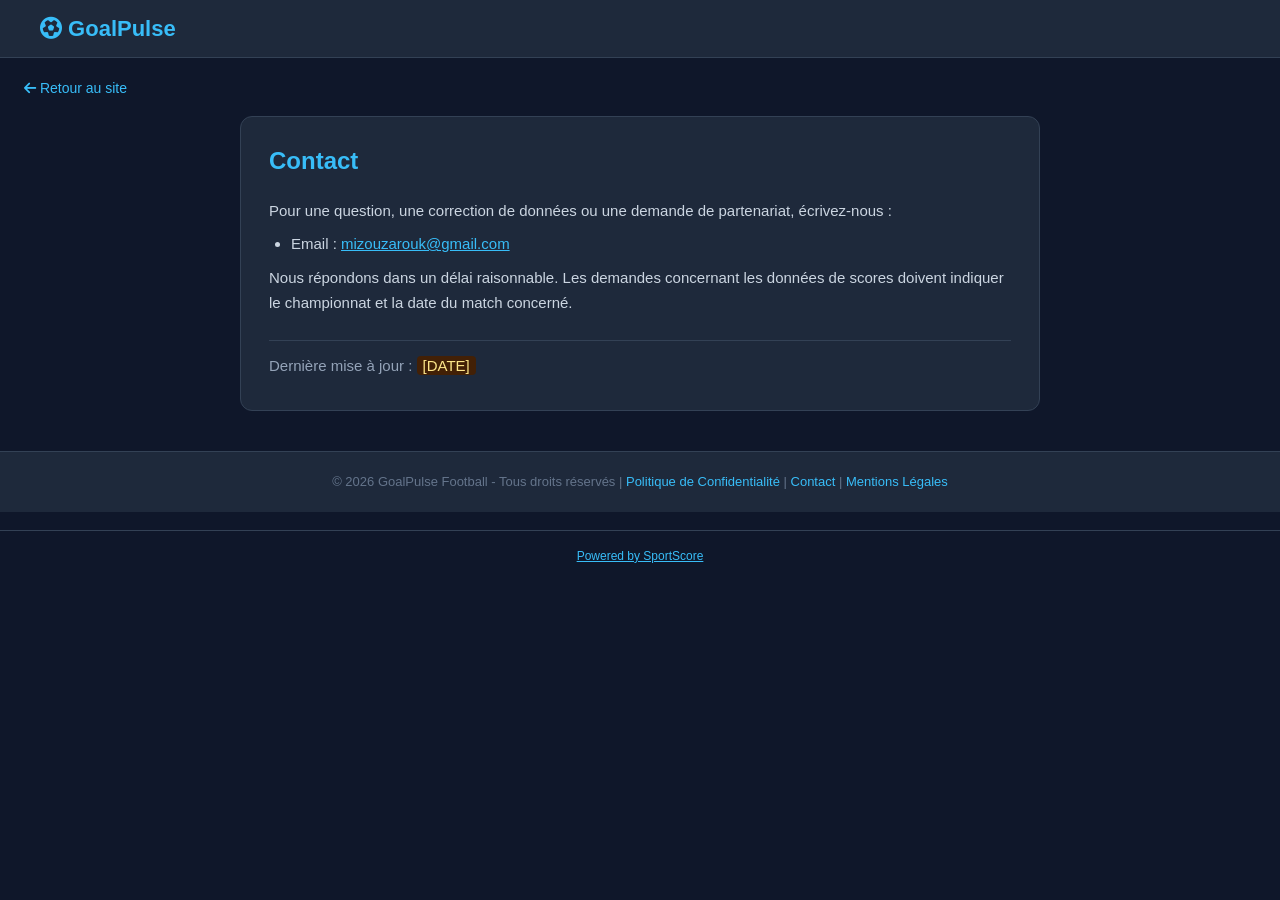
==== contact.html @ 4aeec88c "Add files via upload" ====
<!DOCTYPE html>
<html lang="fr">
<head>
    <meta charset="UTF-8">
    <meta name="viewport" content="width=device-width, initial-scale=1.0">
    <title>Contact — GoalPulse</title>
    <meta name="robots" content="index, follow">
    <link rel="stylesheet" href="styles.css">
    <link rel="stylesheet" href="https://cdnjs.cloudflare.com/ajax/libs/font-awesome/6.4.0/css/all.min.css">
</head>
<body>
    <header class="navbar">
        <div class="nav-container">
            <a href="index.html" class="logo"><i class="fa-solid fa-futbol"></i> GoalPulse</a>
        </div>
    </header>
    <a class="legal-back" href="index.html"><i class="fa-solid fa-arrow-left"></i> Retour au site</a>
    <main class="legal-page">

        <h1>Contact</h1>
        <p>Pour une question, une correction de données ou une demande de partenariat, écrivez-nous :</p>
        <ul>
            <li>Email : <a href="mailto:mizouzarouk@gmail.com">mizouzarouk@gmail.com</a></li>
        </ul>
        <p>Nous répondons dans un délai raisonnable. Les demandes concernant les données de scores doivent indiquer le championnat et la date du match concerné.</p>

        <p class="legal-note">Dernière mise à jour : <span class="placeholder">[DATE]</span></p>
    </main>
    <footer class="footer">
        <p>&copy; 2026 GoalPulse Football - Tous droits réservés | <a href="politique-confidentialite.html">Politique de Confidentialité</a> | <a href="contact.html">Contact</a> | <a href="mentions-legales.html">Mentions Légales</a></p>
    </footer>
    <div class="sportscore-footer"><a href="https://sportscore.com/" rel="dofollow" target="_blank" title="Sports data by SportScore">Powered by SportScore</a></div>
</body>
</html>
---- styles.css ----
* {
    box-sizing: border-box;
    margin: 0;
    padding: 0;
}

body {
    font-family: -apple-system, BlinkMacSystemFont, "Segoe UI", Roboto, Oxygen, Ubuntu, Cantarell, sans-serif;
    background-color: #0f172a;
    color: #f8fafc;
    line-height: 1.5;
}

/* Navbar */
.navbar {
    background-color: #1e293b;
    border-bottom: 1px solid #334155;
    position: sticky;
    top: 0;
    z-index: 100;
}

.nav-container {
    max-width: 1240px;
    margin: 0 auto;
    padding: 12px 20px;
    display: flex;
    justify-content: space-between;
    align-items: center;
}

.logo {
    font-size: 22px;
    font-weight: 800;
    color: #38bdf8;
    text-decoration: none;
}

.nav-links {
    display: flex;
    gap: 20px;
}

.nav-links a {
    color: #94a3b8;
    text-decoration: none;
    font-weight: 600;
    font-size: 15px;
    transition: 0.2s;
}

.nav-links a:hover, .nav-links a.active {
    color: #38bdf8;
}

.ad-banner-header {
    background: #334155;
    padding: 6px 12px;
    border-radius: 6px;
    font-size: 11px;
    color: #94a3b8;
}

/* Main Layout */
.main-layout {
    max-width: 1240px;
    margin: 20px auto;
    display: grid;
    grid-template-columns: 240px 1fr 280px;
    gap: 20px;
    padding: 0 15px;
}

@media (max-width: 1024px) {
    .main-layout {
        grid-template-columns: 1fr;
    }
    .sidebar-left, .sidebar-right {
        display: none;
    }
}

/* Sidebar Left */
.sidebar-left {
    background: #1e293b;
    border-radius: 12px;
    padding: 15px;
    border: 1px solid #334155;
    height: fit-content;
}

.sidebar-left h3 {
    font-size: 16px;
    color: #38bdf8;
    margin-bottom: 15px;
}

.league-list {
    list-style: none;
    margin-bottom: 20px;
}

.league-item {
    display: flex;
    align-items: center;
    gap: 10px;
    padding: 10px;
    border-radius: 8px;
    cursor: pointer;
    font-size: 14px;
    color: #cbd5e1;
    transition: 0.2s;
}

.league-item:hover, .league-item.active {
    background-color: #334155;
    color: #ffffff;
    font-weight: 600;
}

.api-key-box {
    background: #0f172a;
    padding: 12px;
    border-radius: 8px;
    border: 1px solid #334155;
}

.api-key-box label {
    font-size: 11px;
    color: #38bdf8;
    display: block;
    margin-bottom: 6px;
}

.api-key-box input {
    width: 100%;
    padding: 6px;
    font-size: 11px;
    background: #1e293b;
    border: 1px solid #475569;
    color: #fff;
    border-radius: 4px;
    margin-bottom: 8px;
}

.api-key-box button {
    width: 100%;
    padding: 6px;
    background: #0284c7;
    color: white;
    border: none;
    border-radius: 4px;
    font-size: 11px;
    cursor: pointer;
    font-weight: 600;
}

/* Date Filter Bar */
.date-filter-bar {
    display: flex;
    flex-wrap: wrap;
    gap: 8px;
    margin-bottom: 15px;
    background: #0f172a;
    padding: 10px;
    border-radius: 8px;
    align-items: center;
}

.date-btn {
    background: #334155;
    border: none;
    color: #cbd5e1;
    padding: 6px 12px;
    border-radius: 6px;
    cursor: pointer;
    font-size: 12px;
    font-weight: 600;
}

.date-btn.active {
    background: #0284c7;
    color: #ffffff;
}

.date-input {
    background: #334155;
    color: #fff;
    border: 1px solid #475569;
    padding: 4px 8px;
    border-radius: 6px;
    font-size: 12px;
}

.live-filter-btn {
    margin-left: auto;
    background: #ef444422;
    border: 1px solid #ef4444;
    color: #f8fafc;
}

/* Content Center */
.content-center {
    display: flex;
    flex-direction: column;
    gap: 20px;
}

.section-block {
    background: #1e293b;
    border-radius: 12px;
    padding: 20px;
    border: 1px solid #334155;
}

.section-header {
    display: flex;
    justify-content: space-between;
    align-items: center;
    margin-bottom: 18px;
}

.section-header h2 {
    font-size: 17px;
    color: #f1f5f9;
}

.league-select-dropdown {
    background: #334155;
    color: white;
    border: 1px solid #475569;
    padding: 5px 10px;
    border-radius: 6px;
    font-size: 12px;
}

/* Matches Grid */
.matches-grid {
    display: grid;
    grid-template-columns: repeat(auto-fill, minmax(280px, 1fr));
    gap: 12px;
}

.match-card {
    background: #0f172a;
    border-radius: 10px;
    padding: 12px 15px;
    border: 1px solid #334155;
}

.card-header {
    display: flex;
    justify-content: space-between;
    font-size: 11px;
    color: #64748b;
    margin-bottom: 10px;
    text-transform: uppercase;
}

.status-live {
    color: #ef4444;
    font-weight: bold;
}

.status-normal {
    color: #38bdf8;
}

.card-body {
    display: flex;
    justify-content: space-between;
    align-items: center;
}

.team {
    display: flex;
    align-items: center;
    gap: 8px;
    width: 38%;
}

.team.away {
    justify-content: flex-end;
}

.team-name {
    font-size: 13px;
    font-weight: 600;
}

.score {
    font-size: 18px;
    font-weight: 800;
    background: #1e293b;
    padding: 4px 12px;
    border-radius: 6px;
    color: #22c55e;
}

/* Standings Table */
.table-responsive {
    overflow-x: auto;
}

.standings-table {
    width: 100%;
    border-collapse: collapse;
    font-size: 13px;
    text-align: center;
}

.standings-table th {
    background: #0f172a;
    color: #94a3b8;
    padding: 10px;
    font-size: 12px;
}

.standings-table td {
    padding: 10px;
    border-bottom: 1px solid #334155;
}

.team-cell {
    display: flex;
    align-items: center;
    gap: 8px;
    text-align: left !important;
}

.pts-cell {
    font-weight: bold;
    color: #38bdf8;
}

/* Ad Banners */
.ad-banner-inline {
    background: #1e293b;
    border: 1px dashed #475569;
    padding: 20px;
    text-align: center;
    border-radius: 10px;
    color: #64748b;
    font-size: 13px;
}

/* News Section */
.news-grid {
    display: grid;
    grid-template-columns: repeat(auto-fill, minmax(240px, 1fr));
    gap: 15px;
}

.news-card {
    background: #0f172a;
    border-radius: 10px;
    overflow: hidden;
    border: 1px solid #334155;
    display: flex;
    flex-direction: column;
}

.news-img {
    height: 140px;
    background-size: cover;
    background-position: center;
}

.news-content {
    padding: 14px;
    display: flex;
    flex-direction: column;
    gap: 8px;
}

.news-tag {
    background: #0284c7;
    font-size: 10px;
    padding: 2px 6px;
    border-radius: 4px;
    font-weight: bold;
    width: fit-content;
}

.news-content h3 {
    font-size: 14px;
    line-height: 1.3;
    color: #f1f5f9;
}

.news-content p {
    font-size: 12px;
    color: #94a3b8;
    line-height: 1.4;
}

.news-date {
    font-size: 11px;
    color: #64748b;
    margin-top: 5px;
}

/* Sidebar Right */
.sidebar-right {
    display: flex;
    flex-direction: column;
    gap: 20px;
}

.ad-widget {
    background: #1e293b;
    border: 1px dashed #475569;
    height: 200px;
    display: flex;
    align-items: center;
    justify-content: center;
    border-radius: 12px;
    color: #64748b;
    font-size: 12px;
}

.tall-ad {
    height: 400px;
}

.widget-box {
    background: #1e293b;
    border-radius: 12px;
    padding: 15px;
    border: 1px solid #334155;
}

.widget-box h3 {
    font-size: 14px;
    color: #38bdf8;
    margin-bottom: 12px;
}

.top-scorers-list {
    list-style: none;
}

.top-scorers-list li {
    display: flex;
    justify-content: space-between;
    font-size: 12px;
    padding: 8px 0;
    border-bottom: 1px solid #334155;
}

.footer {
    text-align: center;
    padding: 20px;
    background: #1e293b;
    margin-top: 30px;
    font-size: 13px;
    color: #64748b;
    border-top: 1px solid #334155;
}

.footer a {
    color: #38bdf8;
    text-decoration: none;
}
/* SportScore data states and match details */
.data-message { grid-column: 1 / -1; text-align: center; padding: 22px; color: #94a3b8; line-height: 1.6; }
.match-card { cursor: pointer; }
.match-card:focus-visible { outline: 2px solid #38bdf8; outline-offset: 3px; }
.match-card-hint { text-align: center; font-size: 11px; color: #94a3b8; padding: 0 10px 10px; }
.match-details-modal { display: none; position: fixed; inset: 0; z-index: 9999; background: rgba(2,6,23,.78); padding: 24px; overflow-y: auto; }
.match-details-modal.open { display: flex; align-items: flex-start; justify-content: center; }
.match-details-panel { width: min(760px, 100%); margin: 5vh auto; position: relative; background: #0f172a; color: #e2e8f0; border: 1px solid #334155; border-radius: 14px; padding: 24px; box-shadow: 0 20px 60px rgba(0,0,0,.4); }
.details-close { position: absolute; right: 14px; top: 10px; border: 0; background: transparent; color: #e2e8f0; font-size: 30px; cursor: pointer; }
#match-details-title { padding-right: 28px; margin: 0 0 18px; font-size: 20px; }
.detail-section { border-top: 1px solid #334155; padding: 14px 0; }
.detail-section h3 { color: #38bdf8; margin: 0 0 8px; font-size: 15px; }
.detail-section ul { margin: 0; padding-left: 20px; }
.detail-section li { margin: 6px 0; overflow-wrap: anywhere; }
.sportscore-credit, .sportscore-footer { text-align: center; margin: 18px auto; font-size: 12px; color: #94a3b8; }
.sportscore-credit a, .sportscore-footer a { color: #38bdf8; text-decoration: underline; }
.sportscore-footer { padding: 16px; border-top: 1px solid #334155; }

/* V6 fixes: prevent provider crests from stretching match cards */
.team { min-width: 0; gap: 6px; }
.team img { display:block; width:32px !important; height:32px !important; max-width:32px !important; max-height:32px !important; object-fit:contain; flex:0 0 32px; }
.team-name { min-width:0; overflow-wrap:anywhere; line-height:1.25; }
.card-body { gap:8px; min-height:52px; }
.score { flex:0 0 auto; white-space:nowrap; }
.league-item img { width:20px !important; height:20px !important; object-fit:contain; flex:0 0 20px; }
.team-cell img { width:20px !important; height:20px !important; object-fit:contain; flex:0 0 20px; }
.history-btn { background:#0e7490; color:#fff; border:0; border-radius:6px; padding:6px 10px; font-size:12px; font-weight:700; cursor:pointer; }
.history-btn.active { background:#0891b2; }

/* Match cards cliquables (détails sur SportScore) */
.match-card-link { display: block; color: inherit; text-decoration: none; }
.match-card-link:hover .match-card { border-color: #38bdf8; }
.match-card-hint { font-size: 11px; color: #64748b; text-align: center; margin-top: 8px; }

/* Actualités */
.news-list { display: flex; flex-direction: column; }
.news-item { padding: 12px 0; border-bottom: 1px solid #334155; }
.news-item:last-child { border-bottom: none; }
.news-item a { color: #e2e8f0; text-decoration: none; font-weight: 600; line-height: 1.4; }
.news-item a:hover { color: #38bdf8; }
.news-meta { font-size: 12px; color: #64748b; margin-top: 4px; }

/* Pages légales */
.legal-back { display: inline-block; margin: 20px auto 0; max-width: 800px; padding: 0 24px; color: #38bdf8; text-decoration: none; font-size: 14px; }
.legal-page { max-width: 800px; margin: 16px auto 40px; padding: 24px 28px; background: #1e293b; border: 1px solid #334155; border-radius: 12px; line-height: 1.7; color: #cbd5e1; }
.legal-page h1 { font-size: 24px; color: #38bdf8; margin-bottom: 16px; }
.legal-page h2 { font-size: 17px; color: #f1f5f9; margin: 22px 0 8px; }
.legal-page p, .legal-page li { font-size: 15px; margin-bottom: 8px; }
.legal-page ul { padding-left: 22px; }
.legal-page a { color: #38bdf8; }
.placeholder { background: #422006; color: #fde68a; padding: 1px 6px; border-radius: 4px; }
.legal-note { font-size: 13px; color: #94a3b8; border-top: 1px solid #334155; margin-top: 24px; padding-top: 12px; }
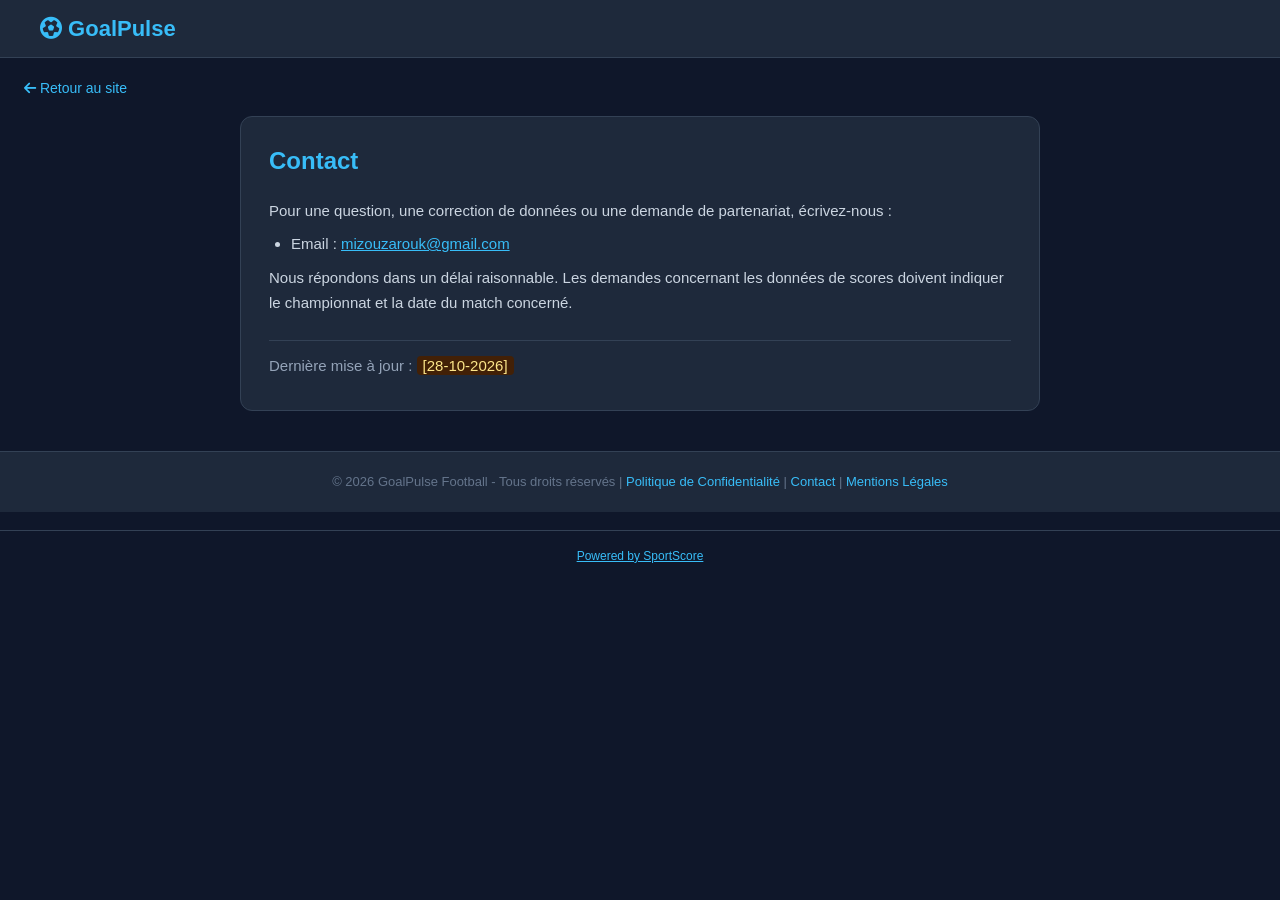
==== commit db9b67bc: "Update contact.html" ====
--- a/contact.html
+++ b/contact.html
@@ -24,7 +24,7 @@
         </ul>
         <p>Nous répondons dans un délai raisonnable. Les demandes concernant les données de scores doivent indiquer le championnat et la date du match concerné.</p>
 
-        <p class="legal-note">Dernière mise à jour : <span class="placeholder">[DATE]</span></p>
+        <p class="legal-note">Dernière mise à jour : <span class="placeholder">[28-10-2026]</span></p>
     </main>
     <footer class="footer">
         <p>&copy; 2026 GoalPulse Football - Tous droits réservés | <a href="politique-confidentialite.html">Politique de Confidentialité</a> | <a href="contact.html">Contact</a> | <a href="mentions-legales.html">Mentions Légales</a></p>
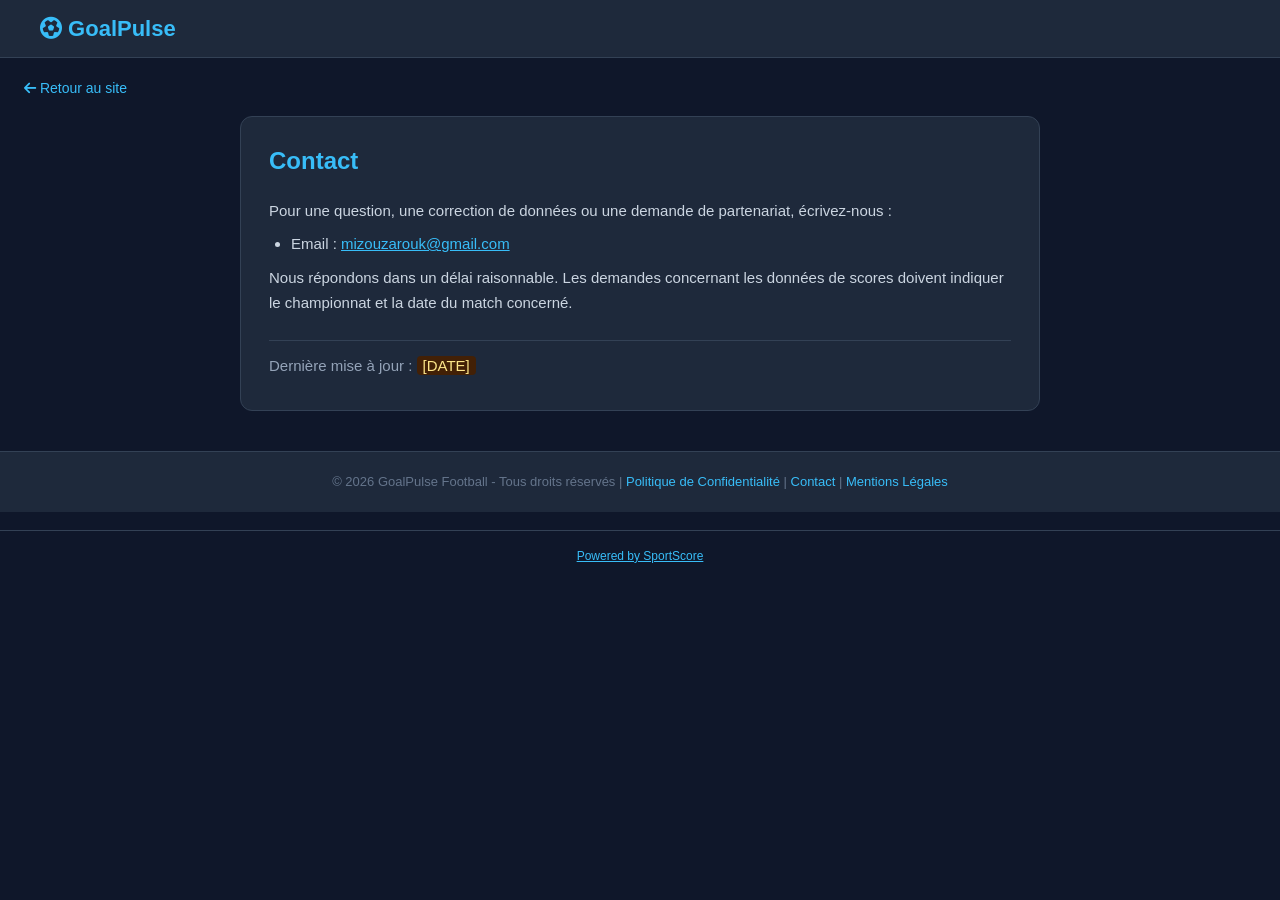
==== commit abbf6ace: "Add files via upload" ====
--- a/contact.html
+++ b/contact.html
@@ -24,7 +24,7 @@
         </ul>
         <p>Nous répondons dans un délai raisonnable. Les demandes concernant les données de scores doivent indiquer le championnat et la date du match concerné.</p>
 
-        <p class="legal-note">Dernière mise à jour : <span class="placeholder">[28-10-2026]</span></p>
+        <p class="legal-note">Dernière mise à jour : <span class="placeholder">[DATE]</span></p>
     </main>
     <footer class="footer">
         <p>&copy; 2026 GoalPulse Football - Tous droits réservés | <a href="politique-confidentialite.html">Politique de Confidentialité</a> | <a href="contact.html">Contact</a> | <a href="mentions-legales.html">Mentions Légales</a></p>
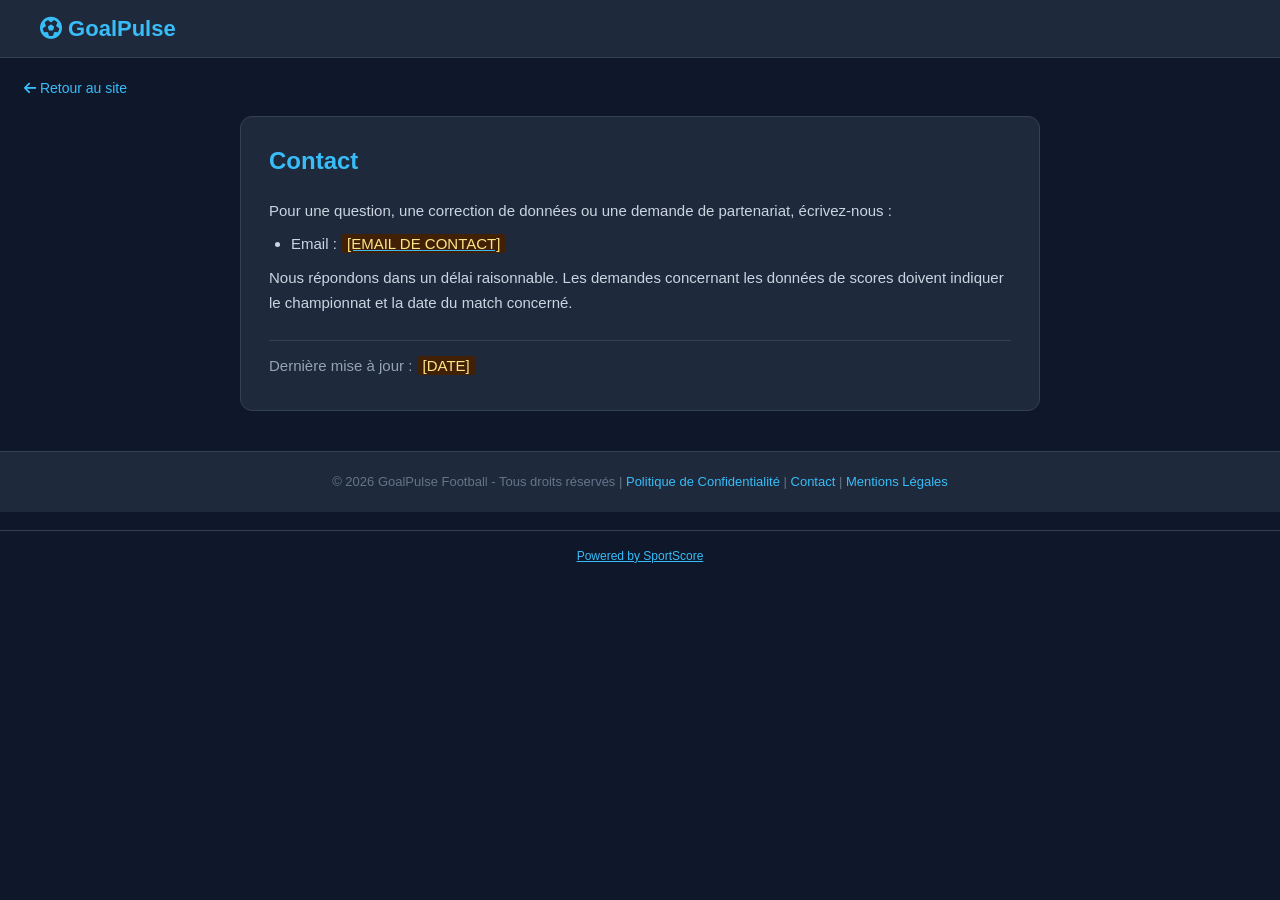
==== commit 95b57216: "Add files via upload" ====
--- a/contact.html
+++ b/contact.html
@@ -20,7 +20,7 @@
         <h1>Contact</h1>
         <p>Pour une question, une correction de données ou une demande de partenariat, écrivez-nous :</p>
         <ul>
-            <li>Email : <a href="mailto:mizouzarouk@gmail.com">mizouzarouk@gmail.com</a></li>
+            <li>Email : <a href="mailto:[EMAIL_DE_CONTACT]"><span class="placeholder">[EMAIL DE CONTACT]</span></a></li>
         </ul>
         <p>Nous répondons dans un délai raisonnable. Les demandes concernant les données de scores doivent indiquer le championnat et la date du match concerné.</p>
 
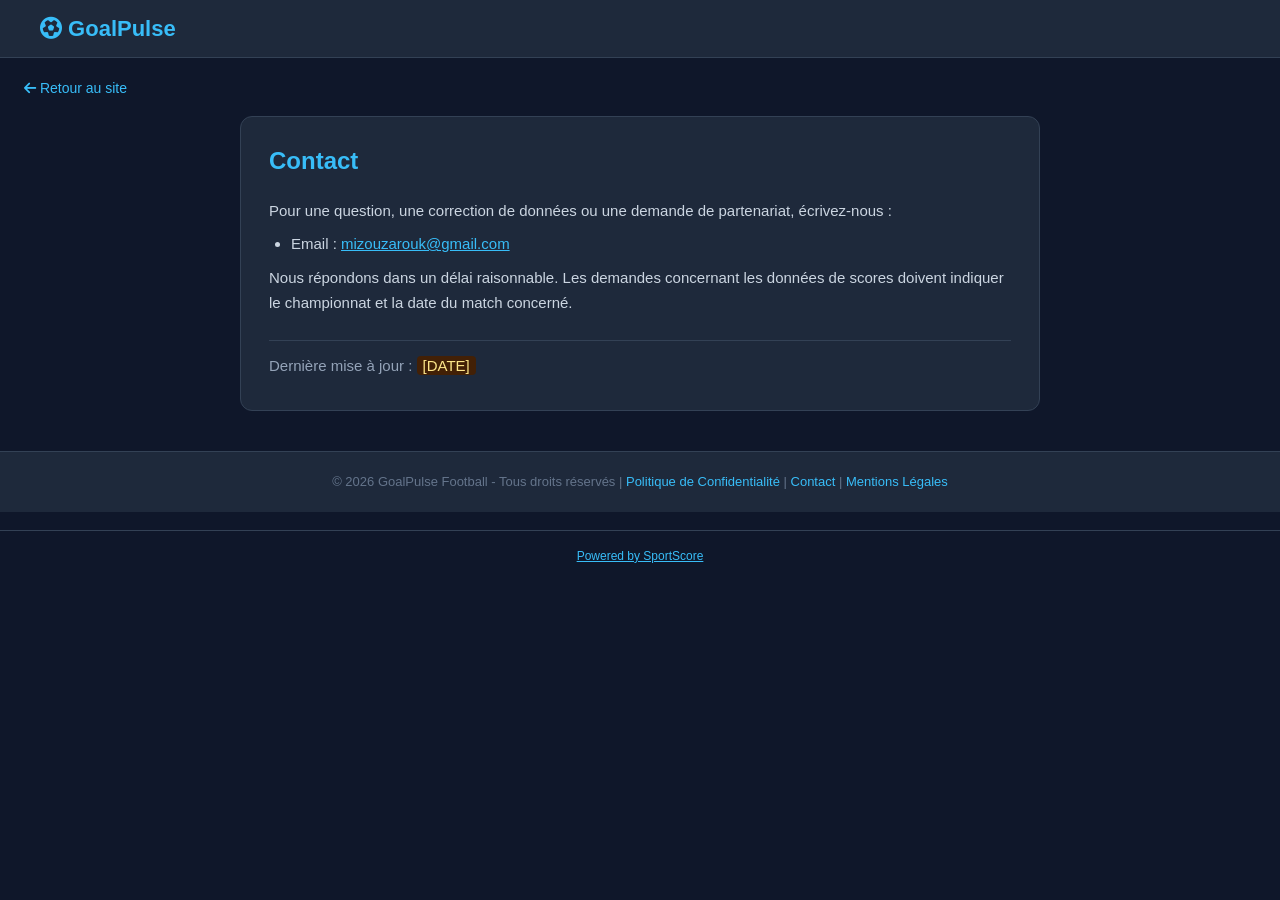
==== commit 667912eb: "Add files via upload" ====
--- a/contact.html
+++ b/contact.html
@@ -20,7 +20,7 @@
         <h1>Contact</h1>
         <p>Pour une question, une correction de données ou une demande de partenariat, écrivez-nous :</p>
         <ul>
-            <li>Email : <a href="mailto:[EMAIL_DE_CONTACT]"><span class="placeholder">[EMAIL DE CONTACT]</span></a></li>
+            <li>Email : <a href="mailto:mizouzarouk@gmail.com">mizouzarouk@gmail.com</a></li>
         </ul>
         <p>Nous répondons dans un délai raisonnable. Les demandes concernant les données de scores doivent indiquer le championnat et la date du match concerné.</p>
 
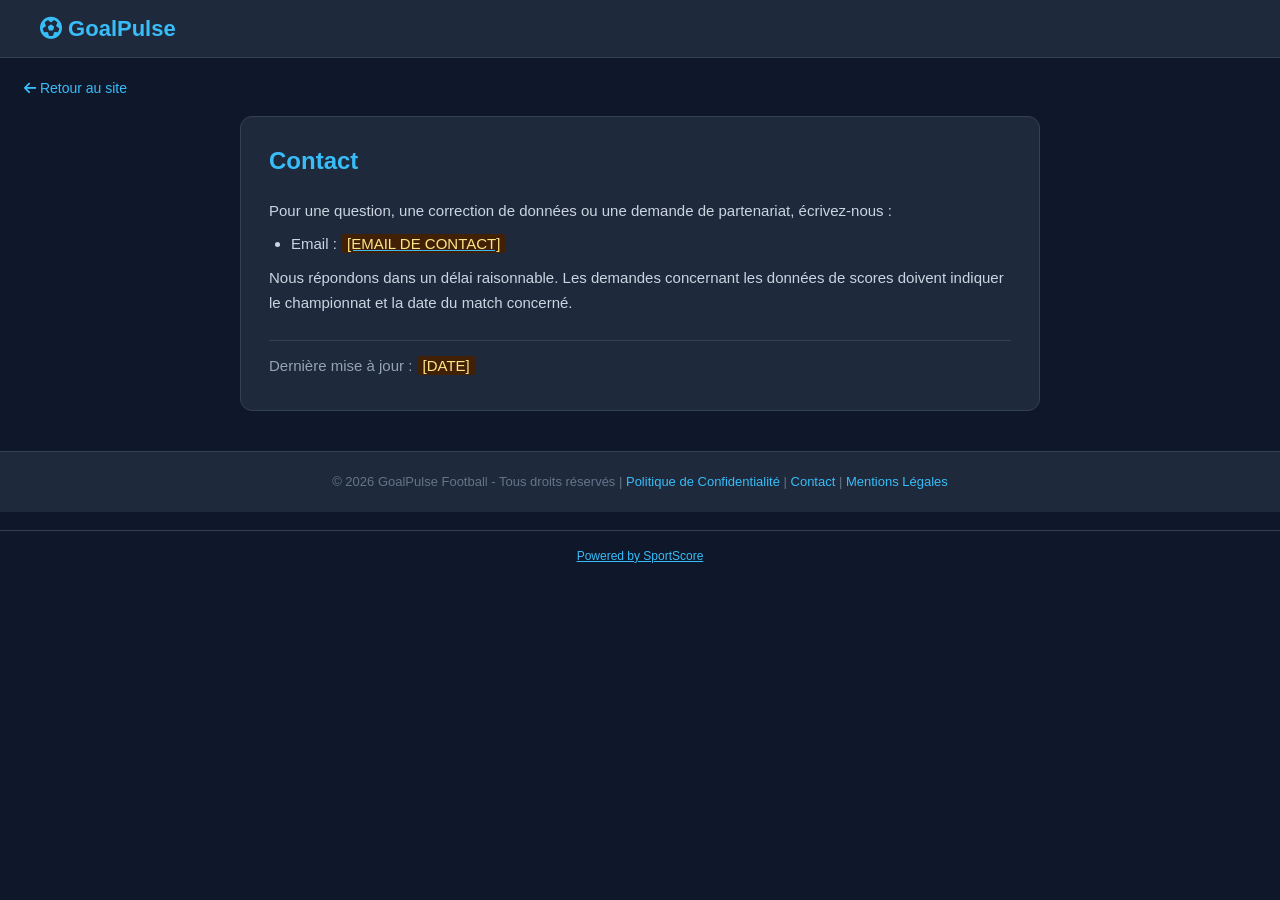
==== commit ddcd90ff: "Add files via upload" ====
--- a/contact.html
+++ b/contact.html
@@ -20,7 +20,7 @@
         <h1>Contact</h1>
         <p>Pour une question, une correction de données ou une demande de partenariat, écrivez-nous :</p>
         <ul>
-            <li>Email : <a href="mailto:mizouzarouk@gmail.com">mizouzarouk@gmail.com</a></li>
+            <li>Email : <a href="mailto:[EMAIL_DE_CONTACT]"><span class="placeholder">[EMAIL DE CONTACT]</span></a></li>
         </ul>
         <p>Nous répondons dans un délai raisonnable. Les demandes concernant les données de scores doivent indiquer le championnat et la date du match concerné.</p>
 
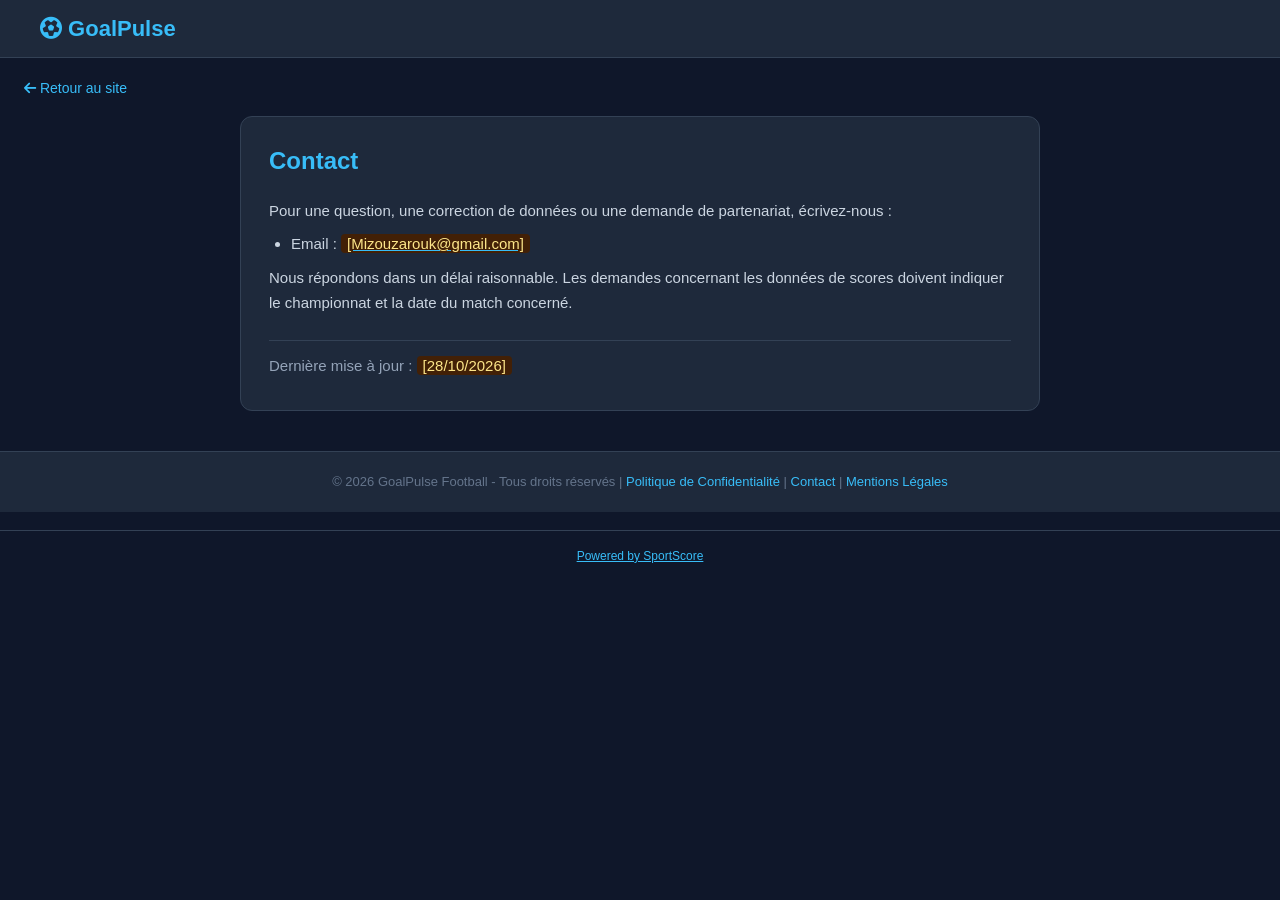
==== commit 15ba6154: "Update contact.html" ====
--- a/contact.html
+++ b/contact.html
@@ -20,11 +20,11 @@
         <h1>Contact</h1>
         <p>Pour une question, une correction de données ou une demande de partenariat, écrivez-nous :</p>
         <ul>
-            <li>Email : <a href="mailto:[EMAIL_DE_CONTACT]"><span class="placeholder">[EMAIL DE CONTACT]</span></a></li>
+            <li>Email : <a href="mailto:[EMAIL_DE_CONTACT]"><span class="placeholder">[Mizouzarouk@gmail.com]</span></a></li>
         </ul>
         <p>Nous répondons dans un délai raisonnable. Les demandes concernant les données de scores doivent indiquer le championnat et la date du match concerné.</p>
 
-        <p class="legal-note">Dernière mise à jour : <span class="placeholder">[DATE]</span></p>
+        <p class="legal-note">Dernière mise à jour : <span class="placeholder">[28/10/2026]</span></p>
     </main>
     <footer class="footer">
         <p>&copy; 2026 GoalPulse Football - Tous droits réservés | <a href="politique-confidentialite.html">Politique de Confidentialité</a> | <a href="contact.html">Contact</a> | <a href="mentions-legales.html">Mentions Légales</a></p>
